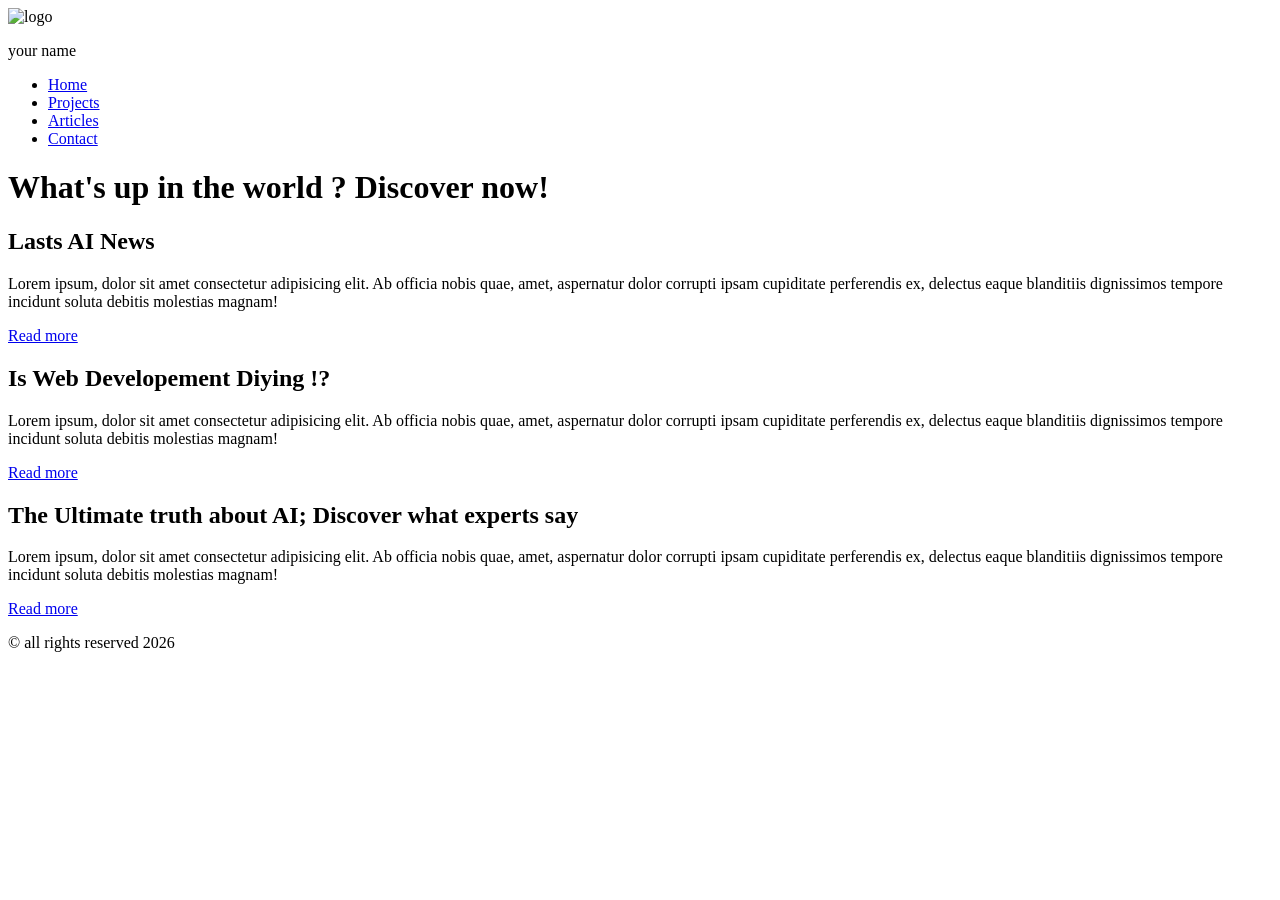
==== articles.html @ 52e40954 "add all HTML pages" ====
<!DOCTYPE html>
<html lang="en">
<head>
    <meta charset="UTF-8">
    <meta name="viewport" content="width=device-width, initial-scale=1.0">
    <meta name="description" content="Discover latest news and stay up to date without worring about missing anything!">
    <meta name="author" content="Ala Tlili">
    <meta property="og:title" content="News and more">
    <meta property="og:description" content="Read about the lastest tech news here!">
    <meta property="og:url" content="https://ala-tl.github.io/Multi-Pages-HTML-Website/articles.html">
    <meta property="og:image" content="https://ala-tl.github.io/Multi-Pages-HTML-Website/hello-world.png">
    <meta property="og:type" content="website">
    <link rel="icon" type="image/png" href="HTML5_logo.png">
    <title>Articles | Ala Tlili</title>
</head>
<body>

    <header>

        <div>
            <img src="https://placehold.co/50x50/black/white?text=Logo" alt="logo">
            <p>your name</p>
        </div>

        <nav>
            <ul>
                <li><a href="index.html">Home</a></li>
                <li><a href="projects.html">Projects</a></li>
                <li><a href="articles.html">Articles</a></li>
                <li><a href="contact.html">Contact</a></li>
            </ul>
        </nav>

    </header>

    <main>

        <h1>What's up in the world ? Discover now!</h1>

        <section>

            <article>
                <h2>Lasts AI News</h2>
                <p>
                    Lorem ipsum, dolor sit amet consectetur adipisicing elit. Ab officia nobis quae, amet, aspernatur dolor corrupti ipsam cupiditate perferendis ex, delectus eaque blanditiis dignissimos tempore incidunt soluta debitis molestias magnam!
                </p>
                <a href="#">Read more</a>
            </article>

            <article>
                <h2>Is Web Developement Diying !?</h2>
                <p>
                    Lorem ipsum, dolor sit amet consectetur adipisicing elit. Ab officia nobis quae, amet, aspernatur dolor corrupti ipsam cupiditate perferendis ex, delectus eaque blanditiis dignissimos tempore incidunt soluta debitis molestias magnam!
                </p>
                <a href="#">Read more</a>
            </article>

            <article>
                <h2>The Ultimate truth about AI; Discover what experts say</h2>
                <p>
                    Lorem ipsum, dolor sit amet consectetur adipisicing elit. Ab officia nobis quae, amet, aspernatur dolor corrupti ipsam cupiditate perferendis ex, delectus eaque blanditiis dignissimos tempore incidunt soluta debitis molestias magnam!
                </p>
                <a href="#">Read more</a>
            </article>

        </section>

    </main>

    <footer>
        <p>&copy; all rights reserved 2026</p>
    </footer>
    
</body>
</html>
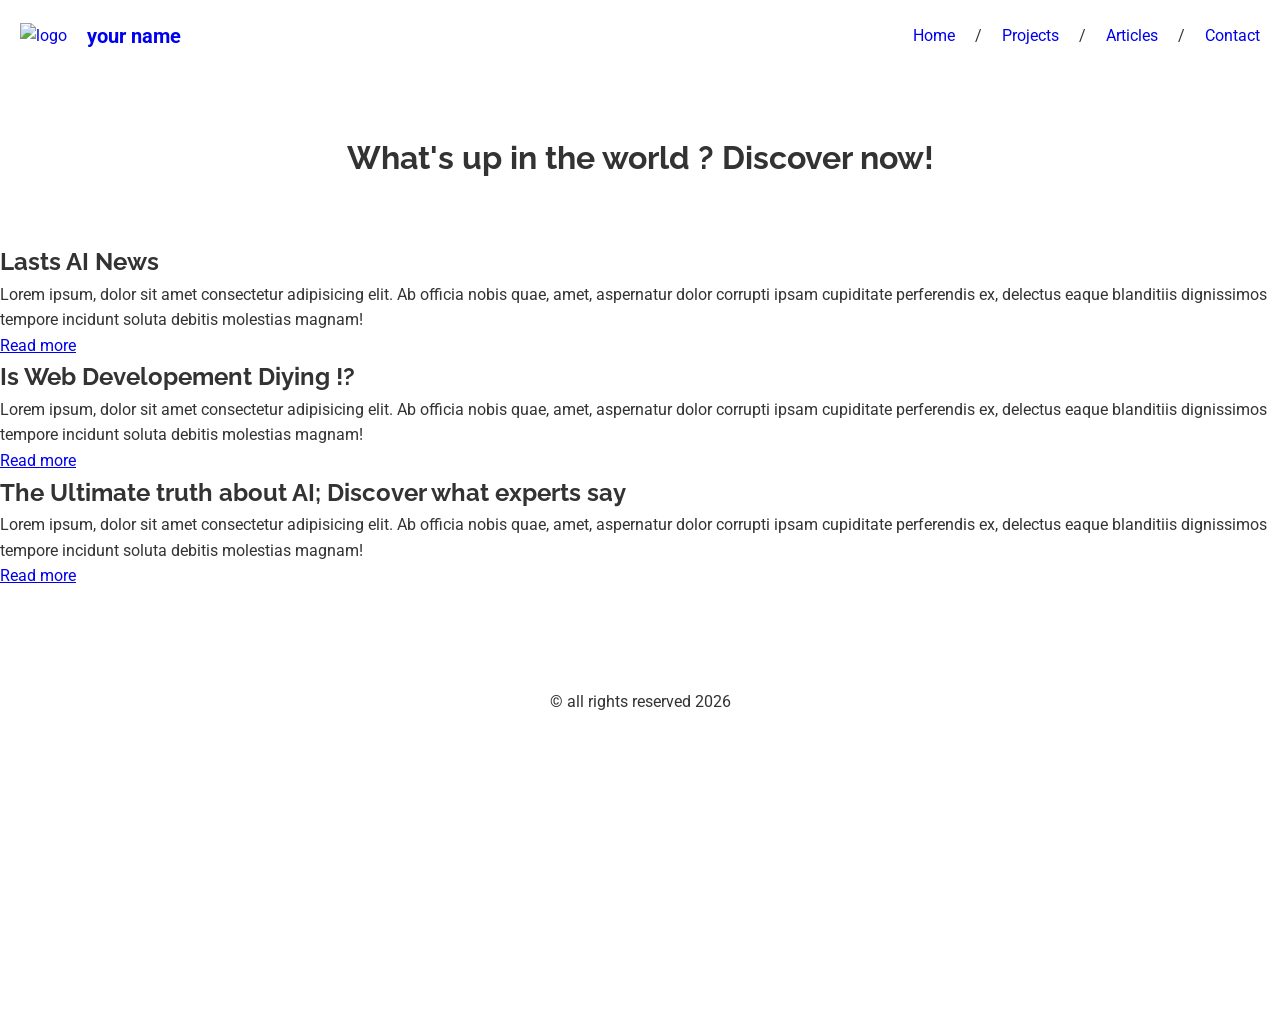
==== commit 5afa2f74: "add CSS styling to portfolio website" ====
--- a/articles.html
+++ b/articles.html
@@ -8,26 +8,37 @@
     <meta property="og:title" content="News and more">
     <meta property="og:description" content="Read about the lastest tech news here!">
     <meta property="og:url" content="https://ala-tl.github.io/Multi-Pages-HTML-Website/articles.html">
-    <meta property="og:image" content="https://ala-tl.github.io/Multi-Pages-HTML-Website/hello-world.png">
+    <meta property="og:image" content="https://ala-tl.github.io/Multi-Pages-HTML-Website/OG-image.png">
     <meta property="og:type" content="website">
-    <link rel="icon" type="image/png" href="HTML5_logo.png">
+    <link rel="icon" type="image/png" href="favicon.png">
+    <!--Google fonts link-->
+    <link rel="preconnect" href="https://fonts.googleapis.com">
+    <link rel="preconnect" href="https://fonts.gstatic.com" crossorigin>
+    <link href="https://fonts.googleapis.com/css2?family=Raleway:ital,wght@0,100..900;1,100..900&family=Roboto:ital,wght@0,100..900;1,100..900&display=swap" rel="stylesheet">
+    <!-------------------------->
+    <link rel="stylesheet" href="CSS/style.css">
     <title>Articles | Ala Tlili</title>
 </head>
 <body>
 
     <header>
 
-        <div>
-            <img src="https://placehold.co/50x50/black/white?text=Logo" alt="logo">
-            <p>your name</p>
-        </div>
+            <div class="logo">
+                <a href="index.html">
+                    <img src="https://placehold.co/50x50/black/white?text=Logo" alt="logo">
+                    <p>your name</p>
+                </a>
+            </div>
 
         <nav>
             <ul>
-                <li><a href="index.html">Home</a></li>
-                <li><a href="projects.html">Projects</a></li>
-                <li><a href="articles.html">Articles</a></li>
-                <li><a href="contact.html">Contact</a></li>
+                <li><a href="index.html" target="_blank" rel="noopener noreferrer">Home</a></li>
+                <li>/</li>
+                <li><a href="projects.html" target="_blank" rel="noopener noreferrer">Projects</a></li>
+                <li>/</li>
+                <li><a href="articles.html" target="_blank" rel="noopener noreferrer">Articles</a></li>
+                <li>/</li>
+                <li><a href="contact.html" target="_blank" rel="noopener noreferrer">Contact</a></li>
             </ul>
         </nav>
 
@@ -35,7 +46,7 @@
 
     <main>
 
-        <h1>What's up in the world ? Discover now!</h1>
+        <h1 class="hero">What's up in the world ? Discover now!</h1>
 
         <section>
 
--- a/CSS/style.css
+++ b/CSS/style.css
@@ -0,0 +1,146 @@
+/*Normalizing*/
+* {
+    margin: 0;
+    padding: 0;
+    box-sizing: border-box;
+}
+
+body {
+    font-family: "Roboto", sans-serif;
+    line-height: 1.6;
+    color: #333;
+}
+
+h1, h2, h3 {
+    font-family: "Raleway", sans-serif;
+}
+
+header {
+    /*changing display from elements under each other to next each other*/
+    display: flex;
+    /*controlling horizental distribution*/
+    justify-content: space-between;
+    /*controlling vertical distribution*/
+    align-items: center;
+    padding: 20px;
+}
+
+nav ul {
+    list-style: none;
+    display: flex;
+    /*space between the elements without touching the edges*/
+    gap: 20px;
+}
+
+nav a {
+    text-decoration: none;
+}
+
+.main-content {
+    display: flex;
+    gap: 0px;
+}
+
+.main-content article {
+    flex: 1;
+    padding: 24px;
+    border: 1px solid black;
+}
+
+.main-content article hr {
+    border-top: 1px solid black;
+    margin-left: -24px;
+    margin-right: -24px
+}
+
+.main-content article + article {
+    border-left: none;
+}
+
+.main-content article h2,
+.main-content article h3,
+.main-content article p {
+    margin-bottom: 10px;
+}
+
+.main-content article a {
+    display: block;
+    margin-bottom: 10px;
+}
+
+.hero {
+    text-align: center;
+    padding: 60px 20px;
+}
+
+.review-cards {
+    display: flex;
+    padding: 20px;
+    gap: 20px;
+}
+
+.review-cards article {
+    flex: 1;
+    padding: 20px;
+    border: 1px solid black;
+    border-radius: 50px;
+}
+
+body > footer {
+    text-align: center;
+    padding: 50px 50px 300px;
+    margin-top: 50px;
+    /*border-top: 1px solid black;*/
+}
+
+.reviews h2 {
+    padding: 20px;
+}
+
+/*.logo {
+    display: flex;
+    gap: 20px;
+    align-items: center;
+}*/
+
+.logo p {
+    font-size: 1.25rem;
+    font-weight: bold;
+}
+
+.logo a {
+    text-decoration: none;
+    display: flex;
+    gap: 20px;
+    align-items: center;
+}
+
+.hero p{
+    color: gray;
+    padding: 4px;
+}
+
+.projects ul {
+    list-style-type: none;
+}
+
+.projects li {
+    padding: 8px;
+}
+
+.education ul {
+    list-style-type: "- ";
+}
+
+.education h3 {
+    font-weight: normal;
+    font-family: "Roboto", sans-serif;
+}
+
+.review-cards footer {
+    color: #999;
+}
+
+/*.review-cards article {
+    max-width: 250px;
+}*/
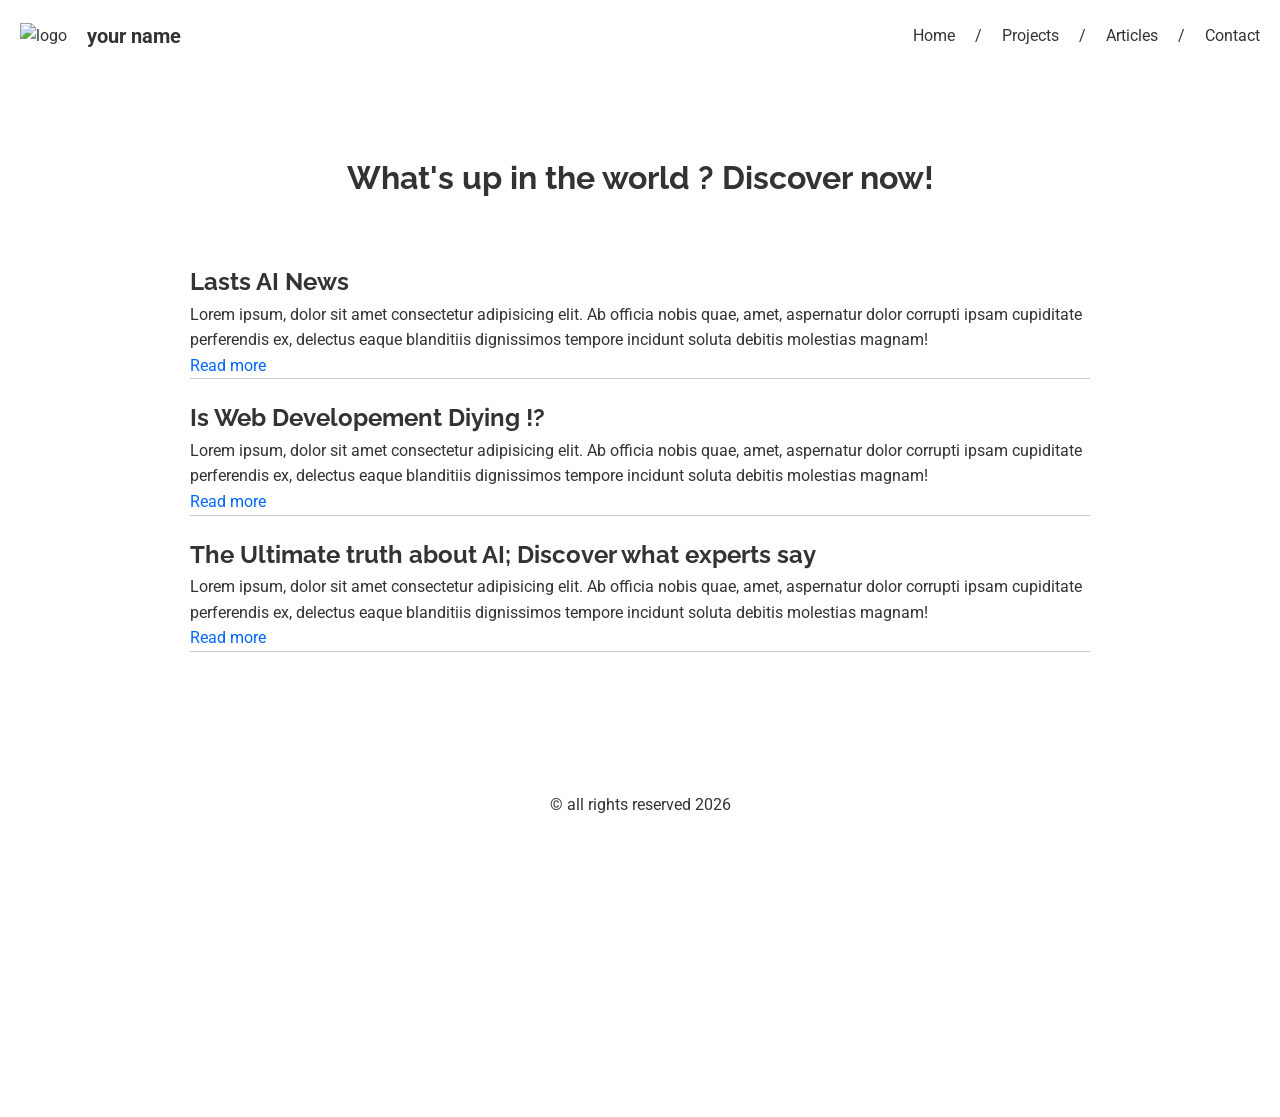
==== commit bcd60dbb: "add responsive design and dark mode" ====
--- a/articles.html
+++ b/articles.html
@@ -48,7 +48,7 @@
 
         <h1 class="hero">What's up in the world ? Discover now!</h1>
 
-        <section>
+        <section class="articles-list">
 
             <article>
                 <h2>Lasts AI News</h2>
--- a/CSS/style.css
+++ b/CSS/style.css
@@ -1,3 +1,12 @@
+:root {
+    --text-color: #333;
+    --background-color: white;
+    --border-color: black;
+    --font-body: "Roboto", sans-serif;
+    --font-heading: "Raleway", sans-serif;
+    --muted-color: #999;
+}
+
 /*Normalizing*/
 * {
     margin: 0;
@@ -5,14 +14,17 @@
     box-sizing: border-box;
 }
 
+
+
 body {
-    font-family: "Roboto", sans-serif;
+    font-family: var(--font-body);
     line-height: 1.6;
-    color: #333;
+    color: var(--text-color);
+    background-color: var(--background-color);
 }
 
 h1, h2, h3 {
-    font-family: "Raleway", sans-serif;
+    font-family: var(--font-heading);
 }
 
 header {
@@ -33,6 +45,7 @@
 }
 
 nav a {
+    color: var(--text-color);
     text-decoration: none;
 }
 
@@ -44,11 +57,11 @@
 .main-content article {
     flex: 1;
     padding: 24px;
-    border: 1px solid black;
+    border: 1px solid var(--border-color);
 }
 
 .main-content article hr {
-    border-top: 1px solid black;
+    border-top: 1px solid var(--border-color);
     margin-left: -24px;
     margin-right: -24px
 }
@@ -82,7 +95,7 @@
 .review-cards article {
     flex: 1;
     padding: 20px;
-    border: 1px solid black;
+    border: 1px solid var(--border-color);
     border-radius: 50px;
 }
 
@@ -109,6 +122,7 @@
 }
 
 .logo a {
+    color: var(--text-color);
     text-decoration: none;
     display: flex;
     gap: 20px;
@@ -130,6 +144,7 @@
 
 .education ul {
     list-style-type: "- ";
+    padding-left: 12px;
 }
 
 .education h3 {
@@ -138,9 +153,111 @@
 }
 
 .review-cards footer {
-    color: #999;
+    color: var(--muted-color);
 }
 
 /*.review-cards article {
     max-width: 250px;
-}*/+}*/
+
+main {
+    padding: 20px;
+}
+
+article a {
+    text-decoration: none;
+    color: #0066ff;
+}
+
+article a:hover {
+    text-decoration: underline;
+}
+
+.projects-list article {
+    border-bottom: 1px solid #ccc;
+    max-width: 900px;
+    margin: 0 auto 20px;
+}
+
+.projects-list ul {
+    padding-left: 32px;
+}
+
+.articles-list article {
+    border-bottom: 1px solid #ccc;
+    max-width: 900px;
+    margin: 0 auto 20px;
+}
+
+
+form div {
+    display: flex;
+    align-items: center;
+    margin-bottom: 15px;
+}
+
+form label {
+    width: 150px;
+}
+
+input[type="text"],
+input[type="tel"],
+input[type="email"],
+textarea {
+    flex: 1;
+}
+
+form {
+    border: 1px solid var(--border-color);
+    border-radius: 50px;
+    padding: 20px;
+    max-width: 400px;
+    margin: auto;
+}
+
+.buttons {
+    display: flex;
+    justify-content: space-between;
+}
+
+input, textarea {
+    padding: 8px;
+    border-radius: 50px;
+}
+
+.p {
+    padding: 20px;
+    text-align: center;
+}
+
+@media (max-width: 768px) {
+    .main-content {
+        flex-direction: column;
+    }
+    .main-content article + article {
+        border-left: 1px solid var(--border-color);
+        border-top: none;
+    }
+
+    header {
+        flex-direction: column;
+        gap: 20px;
+    }
+
+    .review-cards {
+        flex-direction: column;
+    }
+
+    .hero {
+        font-size: 14px;
+    }
+}
+
+@media (prefers-color-scheme: dark) {
+    :root {
+        --text-color: #ffffff;
+        --background-color: #1a1a1a;
+        --border-color: #555;
+        --muted-color: #aaaaaa;
+    }
+}
